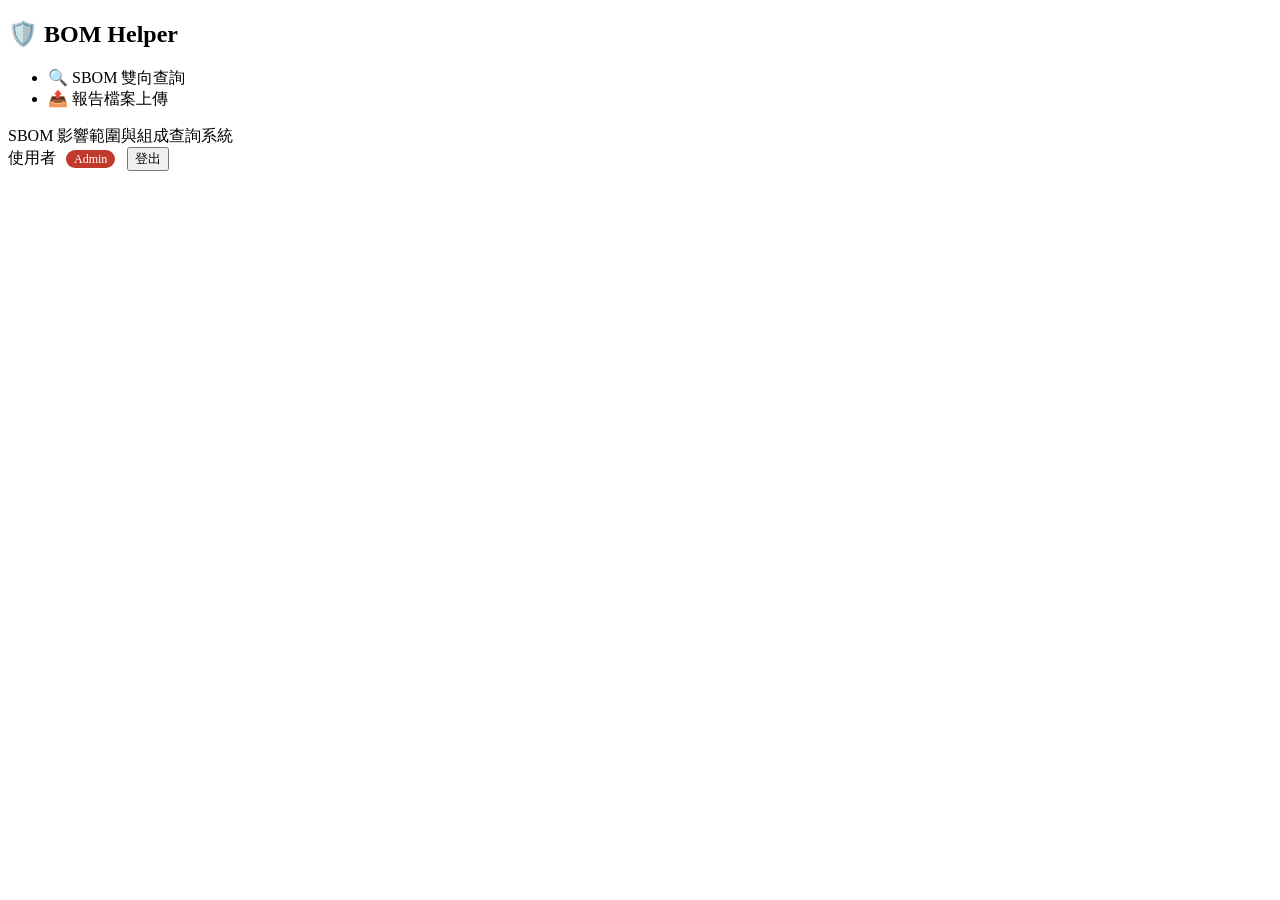
==== src/main/resources/templates/index.html @ 11c077ac "Initial commit" ====
<!DOCTYPE html>
<html lang="zh-TW" xmlns:th="http://www.thymeleaf.org">
<head>
    <meta charset="UTF-8">
    <title>SBOM 管理系統 - 儀表板</title>
    <link rel="stylesheet" th:href="@{/css/dashboard.css}">
</head>
<body>

<div class="sidebar">
    <div class="sidebar-header">
        <h2>🛡️ BOM Helper</h2>
    </div>
    <ul class="nav-links">
        <li><a th:href="@{/search}" target="app-frame" class="active">🔍 SBOM 雙向查詢</a></li>
        <li><a th:href="@{/upload}" target="app-frame">📤 報告檔案上傳</a></li>
    </ul>
</div>

<div class="main-content">
    <div class="topbar">
        <div class="page-title">SBOM 影響範圍與組成查詢系統</div>
        <div class="user-actions">
            <span class="user-name"
                  th:text="${currentUser != null ? currentUser.displayName : '未登入'}">使用者</span>
            <span th:if="${currentUser != null and currentUser.admin}"
                  style="margin-left:6px; padding:2px 8px; font-size:12px; color:#fff;
                         background-color:#c0392b; border-radius:10px;">Admin</span>
            <!-- 用一個 form 觸發 POST /logout (Spring Security 預設僅接受 POST) -->
            <form th:action="@{/logout}" method="post" style="display:inline; margin-left:8px;">
                <button type="submit" class="logout-btn">登出</button>
            </form>
        </div>
    </div>

    <div class="content-frame">
        <iframe id="app-frame" name="app-frame" th:src="@{/search}" frameborder="0"></iframe>
    </div>
</div>

<script>
    // 簡單的選單切換效果
    const links = document.querySelectorAll('.nav-links li a');
    links.forEach(link => {
        link.addEventListener('click', function() {
            links.forEach(l => l.classList.remove('active'));
            this.classList.add('active');
        });
    });
</script>
</body>
</html>
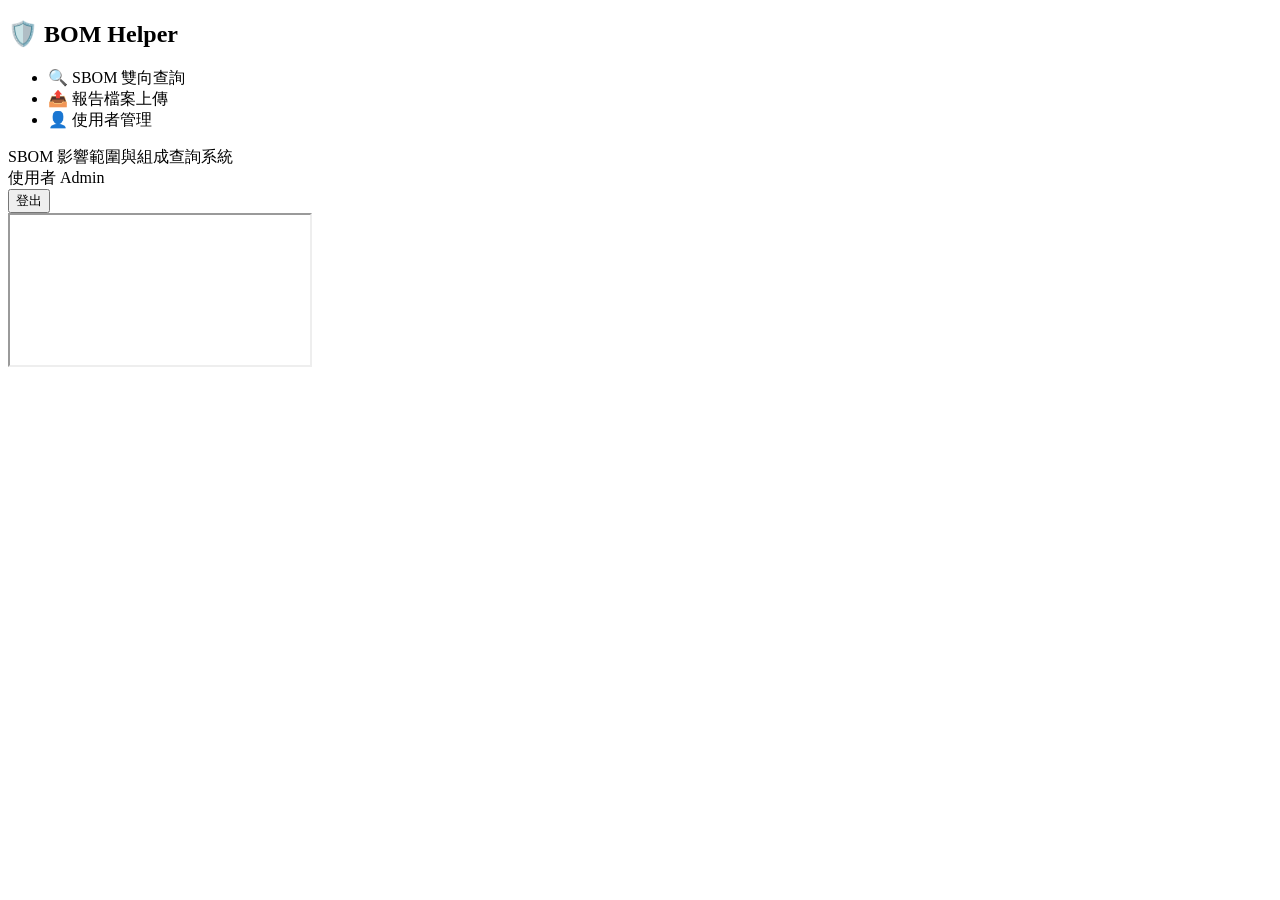
==== commit 0f33eb76: "0929" ====
--- a/src/main/resources/templates/index.html
+++ b/src/main/resources/templates/index.html
@@ -2,7 +2,10 @@
 <html lang="zh-TW" xmlns:th="http://www.thymeleaf.org">
 <head>
     <meta charset="UTF-8">
+    <meta name="context-path" th:content="@{/}">
     <title>SBOM 管理系統 - 儀表板</title>
+    <meta name="viewport" content="width=device-width, initial-scale=1.0">
+    <link rel="stylesheet" th:href="@{/css/base.css}">
     <link rel="stylesheet" th:href="@{/css/dashboard.css}">
 </head>
 <body>
@@ -14,6 +17,7 @@
     <ul class="nav-links">
         <li><a th:href="@{/search}" target="app-frame" class="active">🔍 SBOM 雙向查詢</a></li>
         <li><a th:href="@{/upload}" target="app-frame">📤 報告檔案上傳</a></li>
+        <li th:if="${currentUser != null and currentUser.userAdmin}"><a th:href="@{/users}" target="app-frame">👤 使用者管理</a></li>
     </ul>
 </div>
 
@@ -23,18 +27,17 @@
         <div class="user-actions">
             <span class="user-name"
                   th:text="${currentUser != null ? currentUser.displayName : '未登入'}">使用者</span>
-            <span th:if="${currentUser != null and currentUser.admin}"
-                  style="margin-left:6px; padding:2px 8px; font-size:12px; color:#fff;
-                         background-color:#c0392b; border-radius:10px;">Admin</span>
+            <span th:if="${currentUser != null and (currentUser.admin or currentUser.userAdmin)}"
+                  class="admin-badge">Admin</span>
             <!-- 用一個 form 觸發 POST /logout (Spring Security 預設僅接受 POST) -->
-            <form th:action="@{/logout}" method="post" style="display:inline; margin-left:8px;">
+            <form th:action="@{/logout}" method="post" target="_top" class="logout-form">
                 <button type="submit" class="logout-btn">登出</button>
             </form>
         </div>
     </div>
 
     <div class="content-frame">
-        <iframe id="app-frame" name="app-frame" th:src="@{/search}" frameborder="0"></iframe>
+        <iframe id="app-frame" name="app-frame" th:src="@{/search}" title="功能內容"></iframe>
     </div>
 </div>
 
@@ -47,6 +50,13 @@
             this.classList.add('active');
         });
     });
+    const CONTEXT_PATH_RAW = document
+        .querySelector('meta[name="context-path"]')
+        ?.getAttribute("content") || "";
+
+    const API_BASE = CONTEXT_PATH_RAW.endsWith("/")
+        ? CONTEXT_PATH_RAW.slice(0, -1)
+        : CONTEXT_PATH_RAW;
 </script>
 </body>
-</html>+</html>
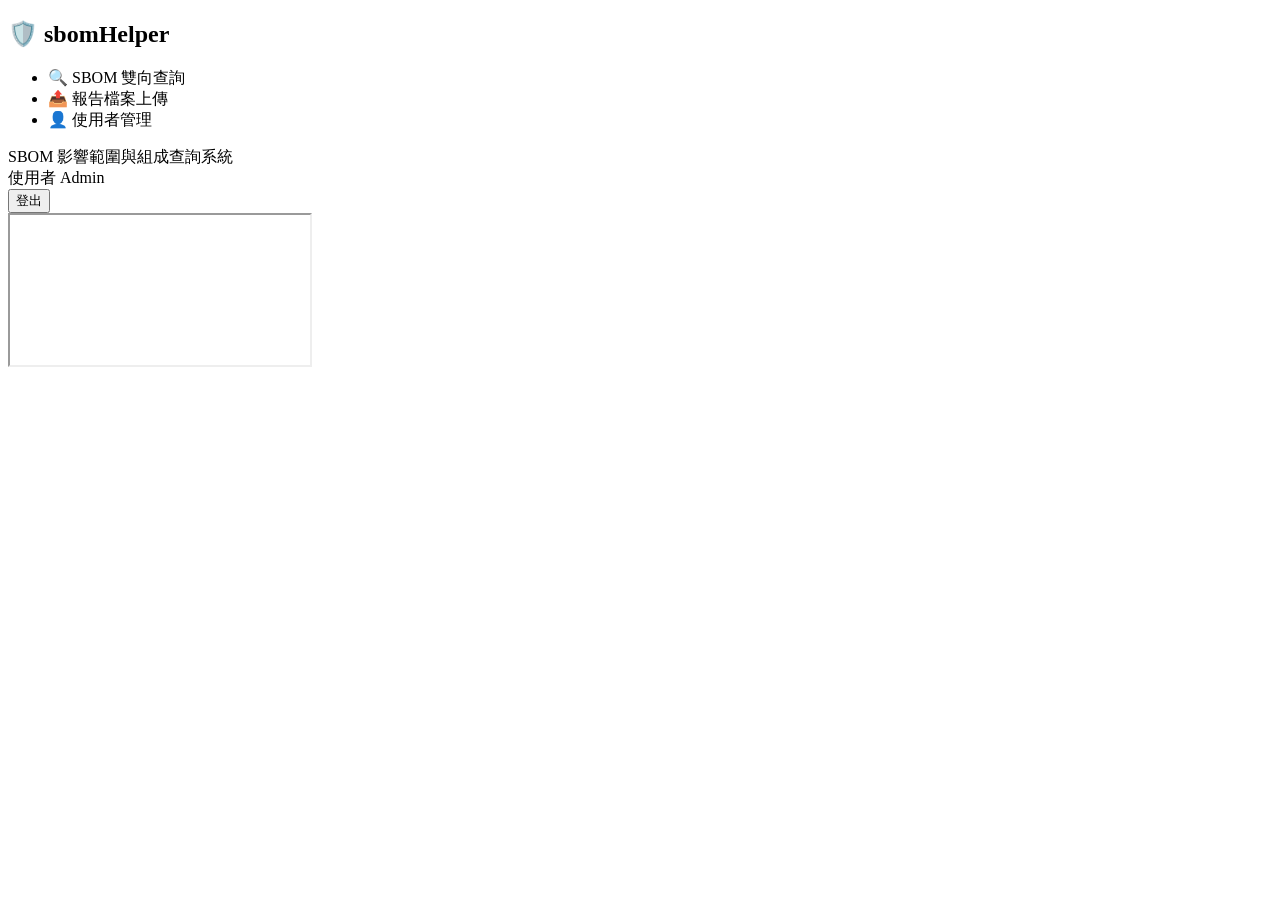
==== commit e7676092: "1005" ====
--- a/src/main/resources/templates/index.html
+++ b/src/main/resources/templates/index.html
@@ -3,7 +3,7 @@
 <head>
     <meta charset="UTF-8">
     <meta name="context-path" th:content="@{/}">
-    <title>SBOM 管理系統 - 儀表板</title>
+    <title>sbomHelper - 儀表板</title>
     <meta name="viewport" content="width=device-width, initial-scale=1.0">
     <link rel="stylesheet" th:href="@{/css/base.css}">
     <link rel="stylesheet" th:href="@{/css/dashboard.css}">
@@ -12,7 +12,7 @@
 
 <div class="sidebar">
     <div class="sidebar-header">
-        <h2>🛡️ BOM Helper</h2>
+        <h2>🛡️ sbomHelper</h2>
     </div>
     <ul class="nav-links">
         <li><a th:href="@{/search}" target="app-frame" class="active">🔍 SBOM 雙向查詢</a></li>
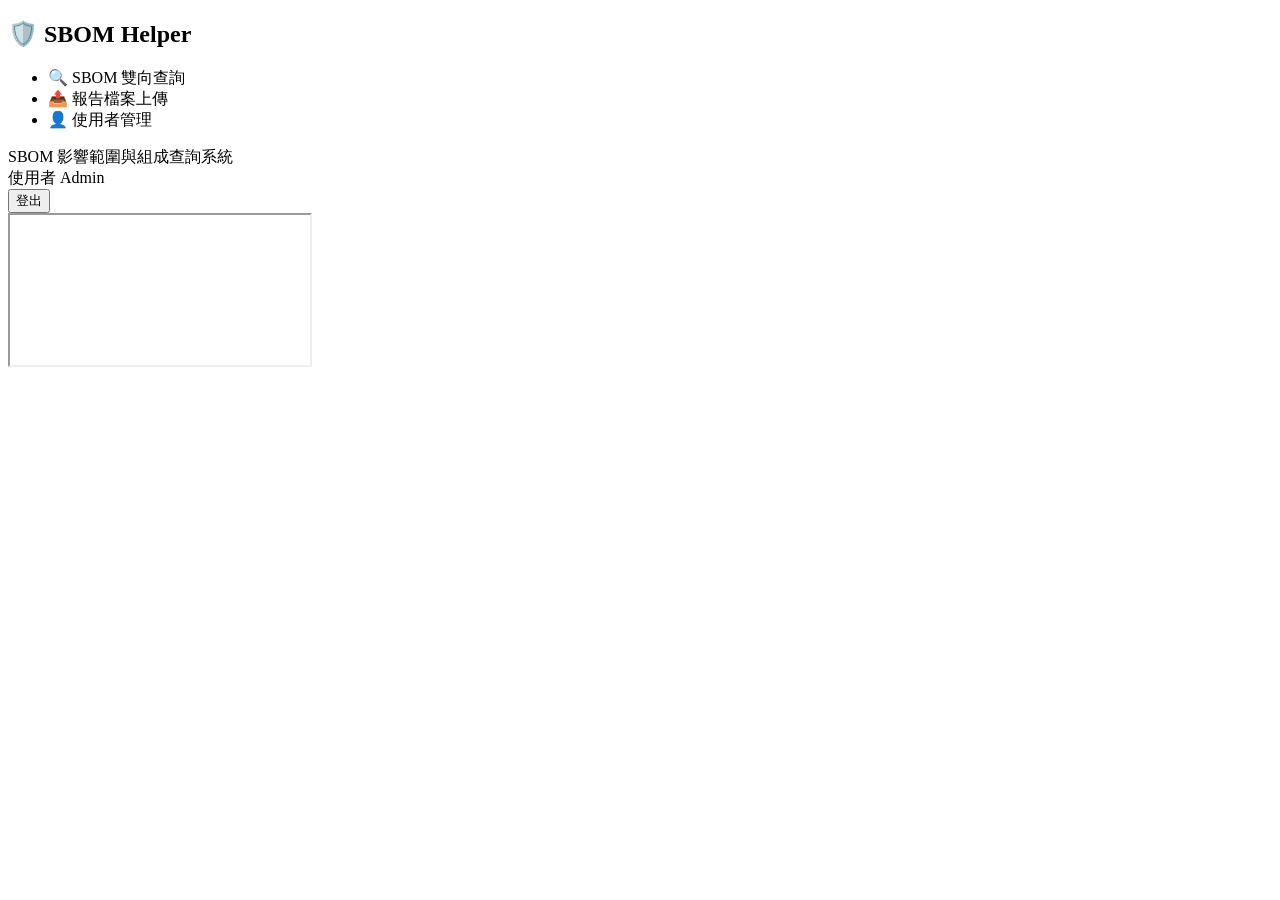
==== commit eaec4965: "1005" ====
--- a/src/main/resources/templates/index.html
+++ b/src/main/resources/templates/index.html
@@ -12,7 +12,7 @@
 
 <div class="sidebar">
     <div class="sidebar-header">
-        <h2>🛡️ sbomHelper</h2>
+        <h2>🛡️ SBOM Helper</h2>
     </div>
     <ul class="nav-links">
         <li><a th:href="@{/search}" target="app-frame" class="active">🔍 SBOM 雙向查詢</a></li>
